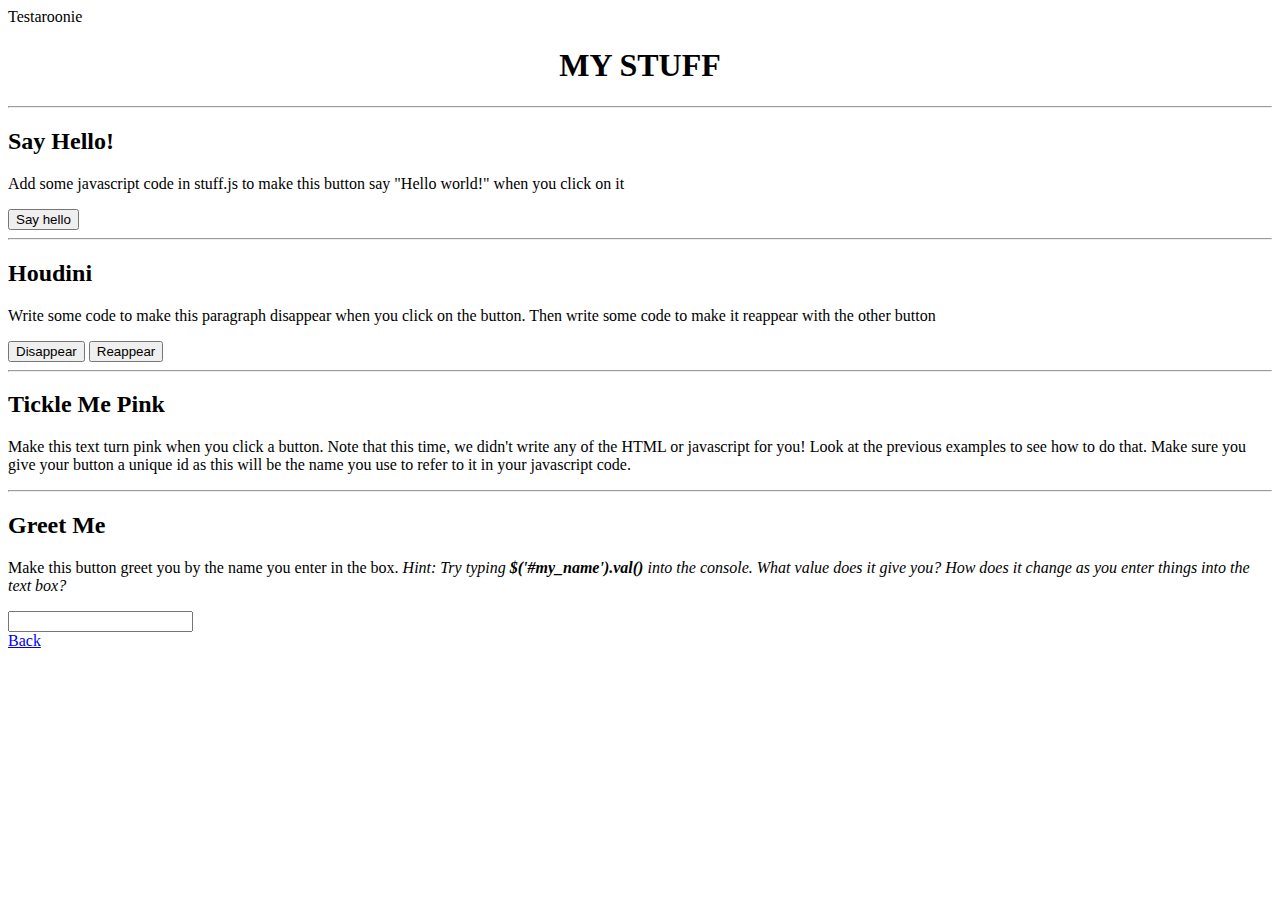
==== views/stuff.html @ 4fe9c4b9 "Completed Hello World problem!" ====
<!DOCTYPE html>
<html>
  <head>
    <!-- Edit me! -->
    <title>The Chinese Economy</title>
  </head>

  <body>Testaroonie
    <center><h1>MY STUFF</h1></center>

    <!-- This draws a line across the page! -->
    <hr/>

    <div class="problem">
      <h2 class="problem_title">Say Hello!</h2>
      <p>Add some javascript code in stuff.js to make this button say "Hello world!" when you click on it</p>
      <button id="say_hello">Say hello</button>
    </div>

    <hr/>

    <div class="problem">
      <h2 class="problem_title">Houdini</h2>
      <p id="houdini_text">Write some code to make this paragraph disappear when you click on the button. Then write some code to make it reappear with the other button</p>
      <button id="disappear">Disappear</button>
      <button id="reappear">Reappear</button>
    </div>

    <hr/>

    <div class="problem">
      <h2 class="problem_title">Tickle Me Pink</h2>
      <p id="tickled_text">Make this text turn pink when you click a button. Note that this time, we didn't write any of the HTML or javascript for you! Look at the previous examples to see how to do that. Make sure you give your button a unique id as this will be the name you use to refer to it in your javascript code.</p>
      <!-- Put your button here! -->
    </div>

    <hr/>

    <div class="problem">
      <h2 class="problem_title">Greet Me</h2>
      <p id="tickled_text">Make this button greet you by the name you enter in the box. <i>Hint: Try typing <b>$('#my_name').val()</b> into the console. What value does it give you? How does it change as you enter things into the text box?</i></p>

      <input type="text" id="my_name" />
      <!-- Put your button here! -->
    </div>

    <a href="/">Back</a>

    <!-- Now load all the javascript code -->
    <script src="/static/js/jquery-1.10.2.js" type="text/javascript"></script>
    <script src="/static/js/stuff.js" type="text/javascript"></script>
  </body>
</html>
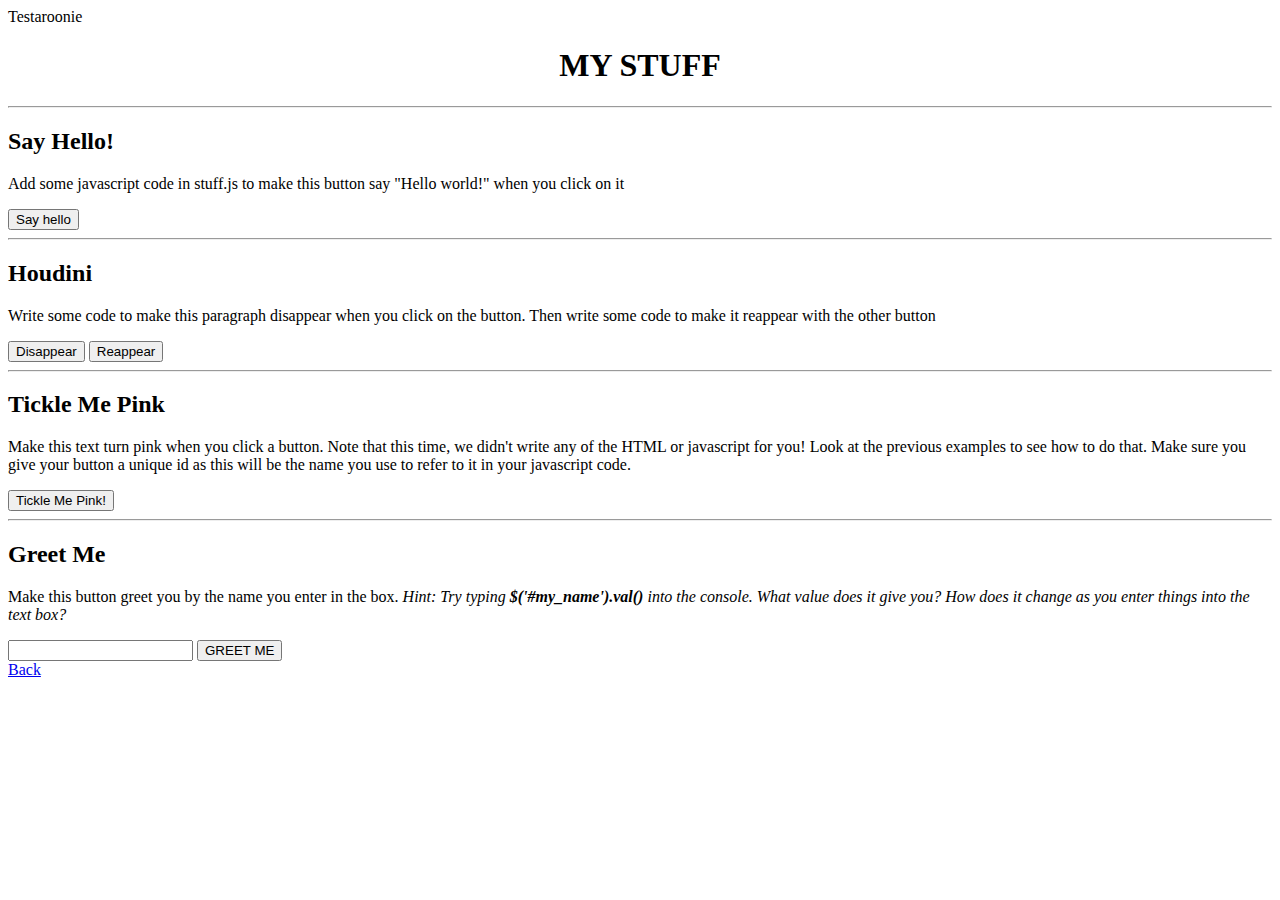
==== commit 049e8754: "Completed Pink" ====
--- a/views/stuff.html
+++ b/views/stuff.html
@@ -31,7 +31,7 @@
     <div class="problem">
       <h2 class="problem_title">Tickle Me Pink</h2>
       <p id="tickled_text">Make this text turn pink when you click a button. Note that this time, we didn't write any of the HTML or javascript for you! Look at the previous examples to see how to do that. Make sure you give your button a unique id as this will be the name you use to refer to it in your javascript code.</p>
-      <!-- Put your button here! -->
+      <button id="tickle">Tickle Me Pink!</button>
     </div>
 
     <hr/>
@@ -41,7 +41,7 @@
       <p id="tickled_text">Make this button greet you by the name you enter in the box. <i>Hint: Try typing <b>$('#my_name').val()</b> into the console. What value does it give you? How does it change as you enter things into the text box?</i></p>
 
       <input type="text" id="my_name" />
-      <!-- Put your button here! -->
+      <button id="greet">GREET ME</button>
     </div>
 
     <a href="/">Back</a>
